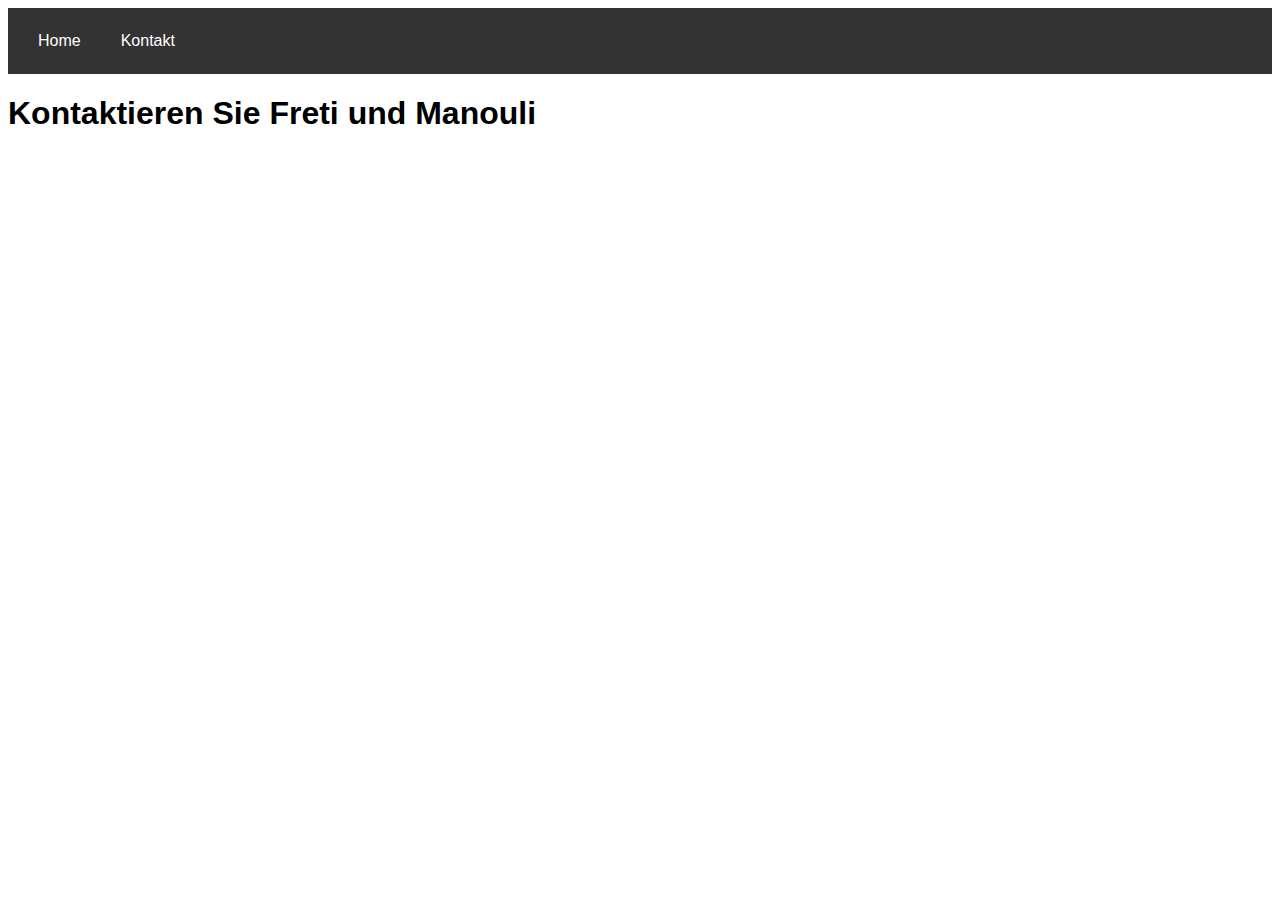
==== kontakt.html @ 148099b9 "Add files via upload" ====
<!DOCTYPE html>
<html lang="de">
<head>
    <meta charset="UTF-8">
    <meta name="viewport" content="width=device-width, initial-scale=1.0">
    <title>meine Github seite</title>
    <link rel="stylesheet" href="styles.css">
</head>

<body>

    <!-- Navbar -->
    <div class="navbar">
        <a href="index.html">Home</a>
        <a href="kontakt.html">Kontakt</a>
    </div>

	<main>
		<h1>Kontaktieren Sie Freti und Manouli</h1>
	</main>

</body>
</html>
---- styles.css ----
/* hier versuche ich die schriftart anzupassen */
body {
	font-family: 'Arial', sans-serif;
}

/* Einfaches Styling für die Navbar */
.navbar {
    background-color: #333;
    overflow: hidden;
    padding: 10px;
}

.navbar a {
    float: left;
    display: block;
    color: white;
    text-align: center;
    padding: 14px 20px;
    text-decoration: none;
}

.navbar a:hover {
    background-color: #9acd32;
    color: black;
}
		
#myImage{
	height: 250px;
	display: block;
}
		
.download-btn{
	display: inline-block;
	padding: 6px 12px;
	margin: 0.5em 0;
	background: grey;
	color: white;
	font-weight: bold;
	text-align: center;
	border: none;
	border-radius: 5px;
	outline: none;
	cursor: pointer;
	transition: background-color 0.3s ease;
}

.download-btn:hover{
	background-color: #45a049;
}
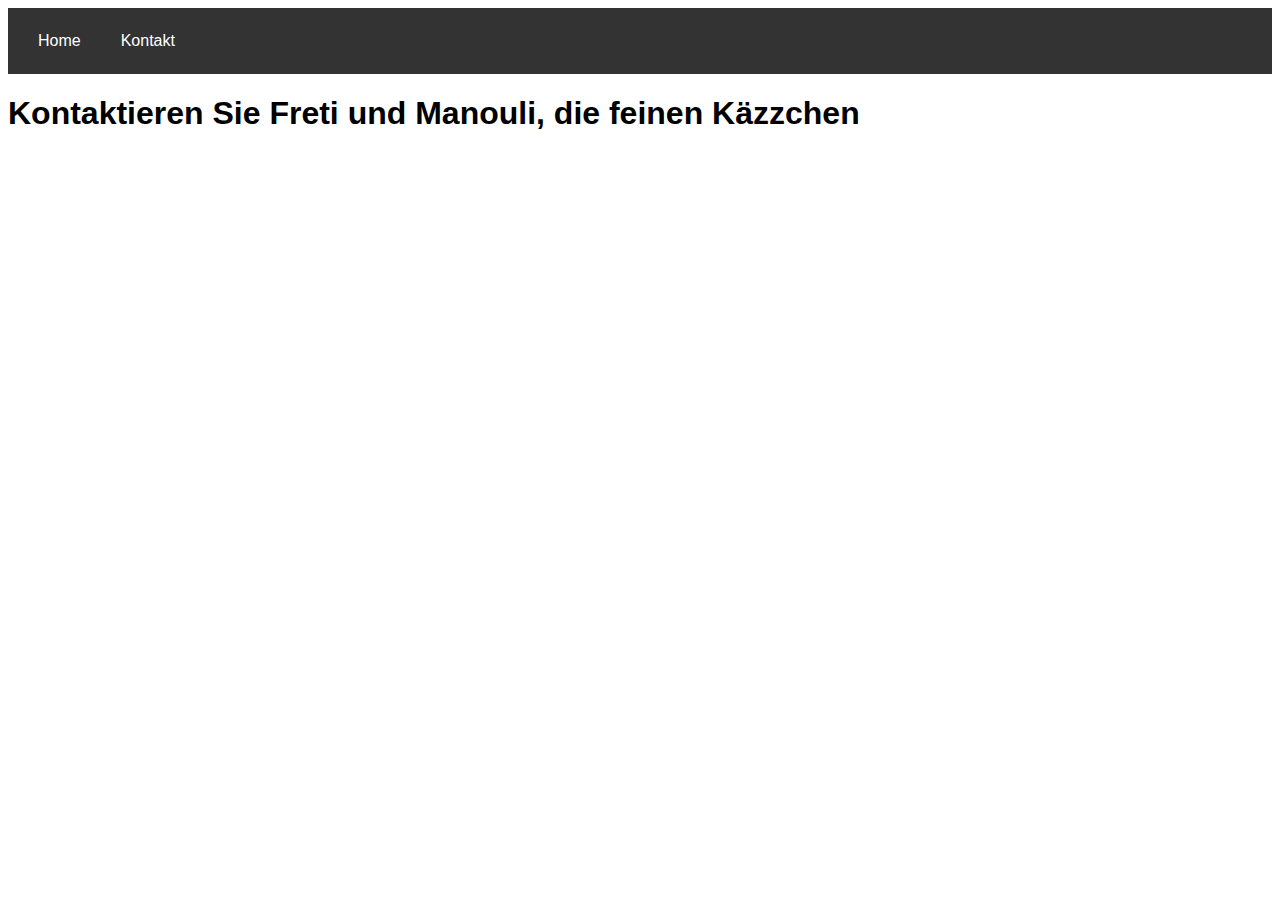
==== commit 4828082b: "neuer text" ====
--- a/kontakt.html
+++ b/kontakt.html
@@ -16,7 +16,7 @@
     </div>
 
 	<main>
-		<h1>Kontaktieren Sie Freti und Manouli</h1>
+		<h1>Kontaktieren Sie Freti und Manouli, die feinen Käzzchen</h1>
 	</main>
 
 </body>
